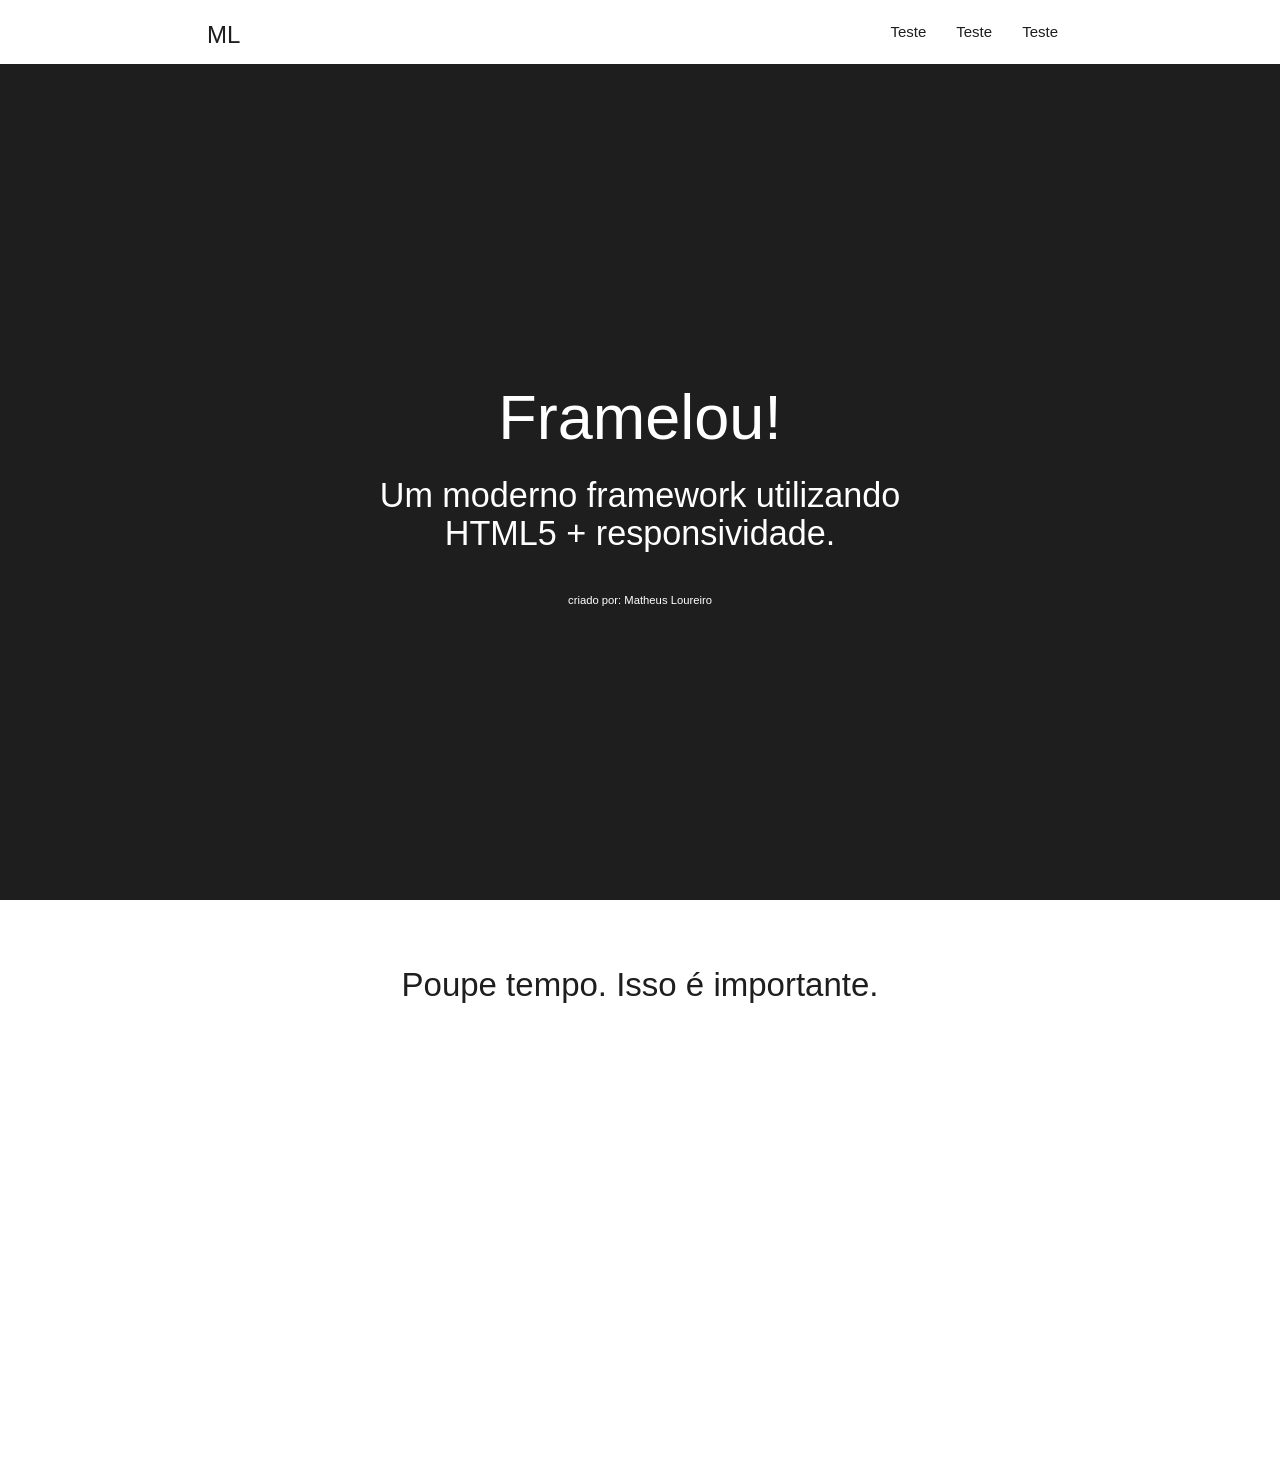
==== src/index.html @ efee879e "first commit" ====
<!DOCTYPE html>
<html lang="pt-br">
<head>
	<meta charset="UTF-8">
	<title>Framework do Loureiro</title>
	<link rel="stylesheet" href="css/style.css">
	<link rel="stylesheet" href="css/font-awesome.min.css">
	<style> [data-sr] { visibility: hidden; } </style>
</head>
<body>
	<header>
		<nav class="fixed">
			<div class="main">
				<div class="column">
					<div class="col s12 nomargin">
							<h1 id="logo"><a href="">ML</a></h1>
							<ul class="right">
								<li>
									<a href="">Teste</a>
								</li>
								<li>
									<a href="">Teste</a>
								</li>
								<li>
									<a href="">Teste</a>
								</li>
							</ul>
					</div>
				</div>
			</div>
		</nav>
	</header>
	<main>
		<section id="banner" class="section margem">
			<div class="main">
				<div class="column">
					<div class="banner">
						<h1 class="light center">Framelou!</h1>
						<h4 class="light center">Um moderno framework utilizando <br>HTML5 + <strong>responsividade.</strong></h4>
						<small class="light center full">criado por: <strong><a href="">Matheus Loureiro</strong></a></small>
					</div>
				</div>
			</div>
		</section>
		<section id="chamada" class="main margem">
			<div class="column">
				<strong class="titulogrande full center">Poupe tempo. Isso é importante.</strong>
				<article class="col s12 m6 center" data-sr="wait 0.3s enter left">
					<i class="fa fa-code"></i>
					<strong class="full titulo">Agilize a escrita do seu código</strong>
					<p class="left">Com uma boa sintaxe, você não irá precisar ficar consultado o css todo tempo, com pouco tempo você estará escrevendo de olhos fechados.</p>
				</article>
				<article class="col s12 m6 center" data-sr="wait 0.6s enter right">
					<i class="fa fa-cog fa-spin"></i>
					<strong class="full titulo">jQuery e ScrollReveal</strong>
					<p class="left">Tenha as duas versões minificadas destas maravilhosas bibliotecas. jQuery na versão 1.9.1 e ScrollReveal para adicionar efeitos ao seu front-end.</p>
				</article>
				<article class="col s12 m6 center" data-sr="wait 0.9s enter left">
					<i class="fa fa-mobile"></i>
					<strong class="full titulo">Layout Fluido</strong>
					<p class="left">Tenha as duas versões minificadas destas maravilhosas bibliotecas. jQuery na versão 1.9.1 e ScrollReveal para adicionar efeitos ao seu front-end.</p>
				</article>
				<article class="col s12 m6 center" data-sr="wait 1.2s enter right">
					<i class="fa fa-code"></i>
					<strong class="full titulo">jQuery e ScrollReveal</strong>
					<p class="left">Tenha as duas versões minificadas destas maravilhosas bibliotecas. jQuery na versão 1.9.1 e ScrollReveal para adicionar efeitos ao seu front-end.</p>
				</article>
				<!-- <article class="col s12 m4 center" data-sr="wait 0.3s enter left">
					<i class="fa fa-flag"></i>
					<strong class="full titulo">Agilize a escrita do seu código</strong>
					<p class="left"> Fonte impressionante que dá-lhe ícones vetoriais escaláveis que pode ser personalizado - tamanho, cor, sombra, e qualquer coisa que pode ser feito com o poder do CSS. </p>				
				</article>
				<article class="col s12 m4 center" data-sr="wait 0.6s enter top">
					<i class="fa fa-cog fa-spin"></i>
					<strong class="full titulo">ScrollReveal.js</strong>
					<p class="left">Um poderoso javascript capaz de embelezar seu front-end com transições fantásticas e assim conquistar os olhos de quem acessar!</p>				
				</article>
				<article class="col s12 m4 center" data-sr="wait 0.9s enter right">
					<i class="fa fa-mobile"></i>
					<strong class="full titulo">Layout Responsive</strong>
					<p class="left">Utilizando o sistema de grid com 12 colunas, o <strong>FRAMELOU</strong> disponibiliza um layout com tamanho de 1280px.</p>				
				</article> -->
			</div>
		</section>
	</main>
	<footer>
	</footer>
	<script src="js/scrollreveal.min.js"></script>
	<script type="text/javascript">
    (function($) {

      'use strict';

      window.sr= new scrollReveal({
        reset: true,
        move: '50px',
        mobile: true
      });

    })();
	</script>
	<script src="http://code.jquery.com/jquery-1.9.1.js"></script>
  <script>
  jQuery("document").ready(function($){
    var nav = $('nav');
    var height = screen.height-64;
    $(window).scroll(function () {
    if ($(this).scrollTop() > height) {
    nav.addClass("menucor");
    } else {
    nav.removeClass("menucor");
    }
    });
  });
  </script>
</body>
</html>
---- src/css/style.css ----
/* Desenvolvido por: Matheus Loureiro 
*  http://www.matheusloureiro.com.br
*	 Framelou
*/

@charset "UTF-8";

	body {
		margin:0;
		padding:0;
	}

	*, object, img, a {
		outline:none;
		border:none;
	}

	*, *:before, *:after {
		-webkit-box-sizing: border-box;
		-moz-box-sizing: border-box;
		box-sizing: border-box;
	}
			
	ul, 
	ul li, 
	ul li ul, 
	ul li ul li {
		list-style:none;
		text-decoration:none;
	}

	.clearfix {
		clear:both;
	}

	/**************************************************************************************/

	/* Títutlos */

		.titulo {
			font-size:1.4rem;
		}

		.titulogrande {
			font-size:2.2rem;
			margin-bottom:4rem;
		}

	/* Fim Títulos */

	/**************************************************************************************/

	/* Ícones */

	/* Fim Ícones */

	/**************************************************************************************/

	/* Alinhamentos */
		
		.alignleft {
			margin:0px 15px 0px 0px;
			padding:0px;
			float:left;
		}

		.alignright {
			margin:0px 0px 0px 15px;
			padding:0px;
			float:right;
		}

		.center {
			text-align:center;
			vertical-align: middle;
		}
			.full {
				display:block;
			}

		.left {
			float:left;
		}

			p.left,
			strong.left,
			small.left,
			pre.left {
				text-align:left;
			}

		.right {
			float:right;
		}

	/* Fim Alinhamentos */

	/**************************************************************************************/

	/* TAGS */
	
		a {
			text-decoration:none;
			color:inherit;
		}

			a:active, a:hover {
			  outline: 0px none;
			}

		article, aside, details, figcaption, figure, footer, header, hgroup, main, nav, section, summary {
			display:block;
		}

	/* Fim TAGS */

	/**************************************************************************************/

	/* Personalização do site */

		html {
			padding:4rem 0 0;
			height:100%;
		}
		body {
			height:100%;
		}
	
		/* Header */
			
			nav {
				background:#FFF;
				-webkit-transition: 0.2s ease-in-out 0s;
				-o-transition: 0.2s ease-in-out 0s;
				transition: 0.2s ease-in-out 0s;
			}

				nav.menucor {
					background:#1e1e1e;
					color:#FFF;
				}

				nav.menucor ul a:hover {
					background:#fff;
					color:#1e1e1e;
				}

		/* Fim Header */

		/* Meio */

		main {
			height:100%;
			z-index:9999;
		}

		.content {
			height:400px;
			background:#000;
		}

			#banner {
				background:#1e1e1e;
				color:#FFF;
				height:100%;
				position:relative;
			}

				.banner {
					position: absolute;
					top: 50%;
					left: 50%;
					transform: translate(-50%, -50%);
					-moz-transform: translate(-50%, -50%);
					-webkit-transform: translate(-50%, -50%);
					-o-transform: translate(-50%, -50%);
				}

				#banner h4 {
					margin-bottom:40px;
				}

			#chamada i.fa {
				font-size:3rem;
				margin-bottom:0.5rem;
			}

			#code {
				padding:5rem 0;
				background:#F2F3F5;
				color:#1e1e1e;
				font-size:2.2rem;
			}

		/* Fim Meio */

		/* Footer */



		/* Fim Footer */

	/* Fim Personalização do site */

	/**************************************************************************************/

	/* Wordpress */
		
		/* Page */

			/* Page Contato */

			/* Fim Page Contato */

		/* Fim Page */

		/* Single */

		/* Fim Single */

		/* Category */

		/* Fim Category */

	/* Fim Wordpress */

	/**************************************************************************************/

	/* Responsive */

		html {
		  line-height: 1.5;
		  font-family: 'Open Sans', sans-serif;
		  font-weight: normal;
		  color:#1e1e1e;
		}
		@media only screen and (min-width: 0) {
		  html {
		    font-size: 14px;
		  }
		}
		@media only screen and (min-width: 992px) {
		  html {
		    font-size: 14.5px;
		  }
		}
		@media only screen and (min-width: 1200px) {
		  html {
		    font-size: 15px;
		  }
		}
	
		/* Tamanhos */
			
			.main {
				padding:0 1rem;
				margin:0 auto;
				max-width: 1280px;
				width:90%;
			}
				.main-full {
					padding:0 0.5rem;
					width:100%;
				}
			@media only screen and (min-width: 600px) {
			  .main {
			    width: 85%;
			  }
			}
			@media only screen and (min-width: 992px) {
			  .main {
			    width: 70%;
			  }
			}

			.section {
				padding-top:1rem;
				padding-bottom:1rem;
			}

			.main .column {
				margin-left:-0.5rem;
				margin-right:-0.5rem;
			}
				.column {
					margin-left:auto;
					margin-right:auto;
					margin-bottom:0px;
				}
					.column:after {
						content:"";
						display:table;
						clear:both;
					}

				.column .col {
				  -webkit-transition: all 0.3s;
				  -moz-transition: all 0.3s;
				  -o-transition: all 0.3s;
				  -ms-transition: all 0.3s;
				  transition: all 0.3s;
				  float: left;
				  -webkit-box-sizing: border-box;
				  -moz-box-sizing: border-box;
				  box-sizing: border-box;
				  padding:0 0.5rem;
				  margin: 0.5rem 0;
				}
				.column .col.nomargin {
					margin:0;
				}
				.column .col.s1 {
				  width: 8.33333%;
				  margin-left: 0;
				}
				.column .col.s2 {
				  width: 16.66667%;
				  margin-left: 0;
				}
				.column .col.s3 {
				  width: 25%;
				  margin-left: 0;
				}
				.column .col.s4 {
				  width: 33.33333%;
				  margin-left: 0;
				}
				.column .col.s5 {
				  width: 41.66667%;
				  margin-left: 0;
				}
				.column .col.s6 {
				  width: 50%;
				  margin-left: 0;
				}
				.column .col.s7 {
				  width: 58.33333%;
				  margin-left: 0;
				}
				.column .col.s8 {
				  width: 66.66667%;
				  margin-left: 0;
				}
				.column .col.s9 {
				  width: 75%;
				  margin-left: 0;
				}
				.column .col.s10 {
				  width: 83.33333%;
				  margin-left: 0;
				}
				.column .col.s11 {
				  width: 91.66667%;
				  margin-left: 0;
				}
				.column .col.s12 {
				  width: 100%;
				  margin-left: 0;
				}
				.column .col.offset-s1 {
				  margin-left: 8.33333%;
				}
				.column .col.offset-s2 {
				  margin-left: 16.66667%;
				}
				.column .col.offset-s3 {
				  margin-left: 25%;
				}
				.column .col.offset-s4 {
				  margin-left: 33.33333%;
				}
				.column .col.offset-s5 {
				  margin-left: 41.66667%;
				}
				.column .col.offset-s6 {
				  margin-left: 50%;
				}
				.column .col.offset-s7 {
				  margin-left: 58.33333%;
				}
				.column .col.offset-s8 {
				  margin-left: 66.66667%;
				}
				.column .col.offset-s9 {
				  margin-left: 75%;
				}
				.column .col.offset-s10 {
				  margin-left: 83.33333%;
				}
				.column .col.offset-s11 {
				  margin-left: 91.66667%;
				}
				.column .col.offset-s12 {
				  margin-left: 100%;
				}
				@media only screen and (min-width: 600px) {
				  .column .col.m1 {
				    width: 8.33333%;
				    margin-left: 0;
				  }
				  .column .col.m2 {
				    width: 16.66667%;
				    margin-left: 0;
				  }
				  .column .col.m3 {
				    width: 25%;
				    margin-left: 0;
				  }
				  .column .col.m4 {
				    width: 33.33333%;
				    margin-left: 0;
				  }
				  .column .col.m5 {
				    width: 41.66667%;
				    margin-left: 0;
				  }
				  .column .col.m6 {
				    width: 50%;
				    margin-left: 0;
				  }
				  .column .col.m7 {
				    width: 58.33333%;
				    margin-left: 0;
				  }
				  .column .col.m8 {
				    width: 66.66667%;
				    margin-left: 0;
				  }
				  .column .col.m9 {
				    width: 75%;
				    margin-left: 0;
				  }
				  .column .col.m10 {
				    width: 83.33333%;
				    margin-left: 0;
				  }
				  .column .col.m11 {
				    width: 91.66667%;
				    margin-left: 0;
				  }
				  .column .col.m12 {
				    width: 100%;
				    margin-left: 0;
				  }
				  .column .col.offset-m1 {
				    margin-left: 8.33333%;
				  }
				  .column .col.offset-m2 {
				    margin-left: 16.66667%;
				  }
				  .column .col.offset-m3 {
				    margin-left: 25%;
				  }
				  .column .col.offset-m4 {
				    margin-left: 33.33333%;
				  }
				  .column .col.offset-m5 {
				    margin-left: 41.66667%;
				  }
				  .column .col.offset-m6 {
				    margin-left: 50%;
				  }
				  .column .col.offset-m7 {
				    margin-left: 58.33333%;
				  }
				  .column .col.offset-m8 {
				    margin-left: 66.66667%;
				  }
				  .column .col.offset-m9 {
				    margin-left: 75%;
				  }
				  .column .col.offset-m10 {
				    margin-left: 83.33333%;
				  }
				  .column .col.offset-m11 {
				    margin-left: 91.66667%;
				  }
				  .column .col.offset-m12 {
				    margin-left: 100%;
				  }
				}
				@media only screen and (min-width: 992px) {
				  .column .col.l1 {
				    width: 8.33333%;
				    margin-left: 0;
				  }
				  .column .col.l2 {
				    width: 16.66667%;
				    margin-left: 0;
				  }
				  .column .col.l3 {
				    width: 25%;
				    margin-left: 0;
				  }
				  .column .col.l4 {
				    width: 33.33333%;
				    margin-left: 0;
				  }
				  .column .col.l5 {
				    width: 41.66667%;
				    margin-left: 0;
				  }
				  .column .col.l6 {
				    width: 50%;
				    margin-left: 0;
				  }
				  .column .col.l7 {
				    width: 58.33333%;
				    margin-left: 0;
				  }
				  .column .col.l8 {
				    width: 66.66667%;
				    margin-left: 0;
				  }
				  .column .col.l9 {
				    width: 75%;
				    margin-left: 0;
				  }
				  .column .col.l10 {
				    width: 83.33333%;
				    margin-left: 0;
				  }
				  .column .col.l11 {
				    width: 91.66667%;
				    margin-left: 0;
				  }
				  .column .col.l12 {
				    width: 100%;
				    margin-left: 0;
				  }
				  .column .col.offset-l1 {
				    margin-left: 8.33333%;
				  }
				  .column .col.offset-l2 {
				    margin-left: 16.66667%;
				  }
				  .column .col.offset-l3 {
				    margin-left: 25%;
				  }
				  .column .col.offset-l4 {
				    margin-left: 33.33333%;
				  }
				  .column .col.offset-l5 {
				    margin-left: 41.66667%;
				  }
				  .column .col.offset-l6 {
				    margin-left: 50%;
				  }
				  .column .col.offset-l7 {
				    margin-left: 58.33333%;
				  }
				  .column .col.offset-l8 {
				    margin-left: 66.66667%;
				  }
				  .column .col.offset-l9 {
				    margin-left: 75%;
				  }
				  .column .col.offset-l10 {
				    margin-left: 83.33333%;
				  }
				  .column .col.offset-l11 {
				    margin-left: 91.66667%;
				  }
				  .column .col.offset-l12 {
				    margin-left: 100%;
				  }
				}

		/* Fim Tamanhos */

		/* Margens */

		.margem {
			margin-bottom:60px;
		}

		/* Fim Margens */

	/* Fim Responsive */

	/**************************************************************************************/
		
	/* Personalização */

		main > * {
			overflow:hidden;
		}

		/* Menu */

			nav {
				width:100%;
				line-height:64px;
			}

				nav.fixed {
					position:fixed;
					z-index:999;
					top:0 !important;
				}

				nav .main {
					position: relative;
					height: 100%;
				}
			
				nav ul,
				nav h1 {
					margin:0;
					padding:0;
				}

					nav #logo {
						position: absolute;
						display: inline-block;
						font-size: 1.6rem;
						padding: 0px;
					}

						nav #logo a {
							color:inherit;
						}

						nav #logo.right {
							right:0;
						}

					nav ul li {
						padding: 0px;
						transition: background-color 0.3s ease 0s;
						float: left;
					}

						nav ul li a {
							padding:0 15px;
							display:block;
							font-size: 1rem;
							color:inherit;
							-webkit-transition: 0.2s ease-in-out 0s;
							-o-transition: 0.2s ease-in-out 0s;
							transition: 0.2s ease-in-out 0s;
						}

							nav ul a:hover {
								background:#1e1e1e;
								color:#FFF;
							}

		/* Fim Menu */

		h1,h2,h3,h4,h5,h6{
			font-weight:400
		}

		h1 a,h2 a,h3 a,h4 a,h5 a,h6 a{
			font-weight:inherit
		}

		h1{
			font-size:4.2rem;
			line-height:4.62rem;
			margin:2.1rem 0 1.68rem 0
		}

		h2{
			font-size:3.56rem;
			line-height:3.916rem;
			margin:1.78rem 0 1.424rem 0
		}

		h3{
			font-size:2.92rem;
			line-height:3.212rem;
			margin:1.46rem 0 1.168rem 0
		}

		h4{
			font-size:2.28rem;
			line-height:2.508rem;
			margin:1.14rem 0 0.912rem 0
		}

		h5{
			font-size:1.64rem;
			line-height:1.804rem;
			margin:0.82rem 0 0.656rem 0
		}

		h6{
			font-size:1rem;
			line-height:1.1rem;
			margin:0.5rem 0 0.4rem 0
		}

		em{
			font-style:italic
		}

		strong{
			font-weight:500
		}

		small{
			font-size:75%
		}

		.light{
			font-weight:300
		}

	/* Fim Personalização */

	/**************************************************************************************/
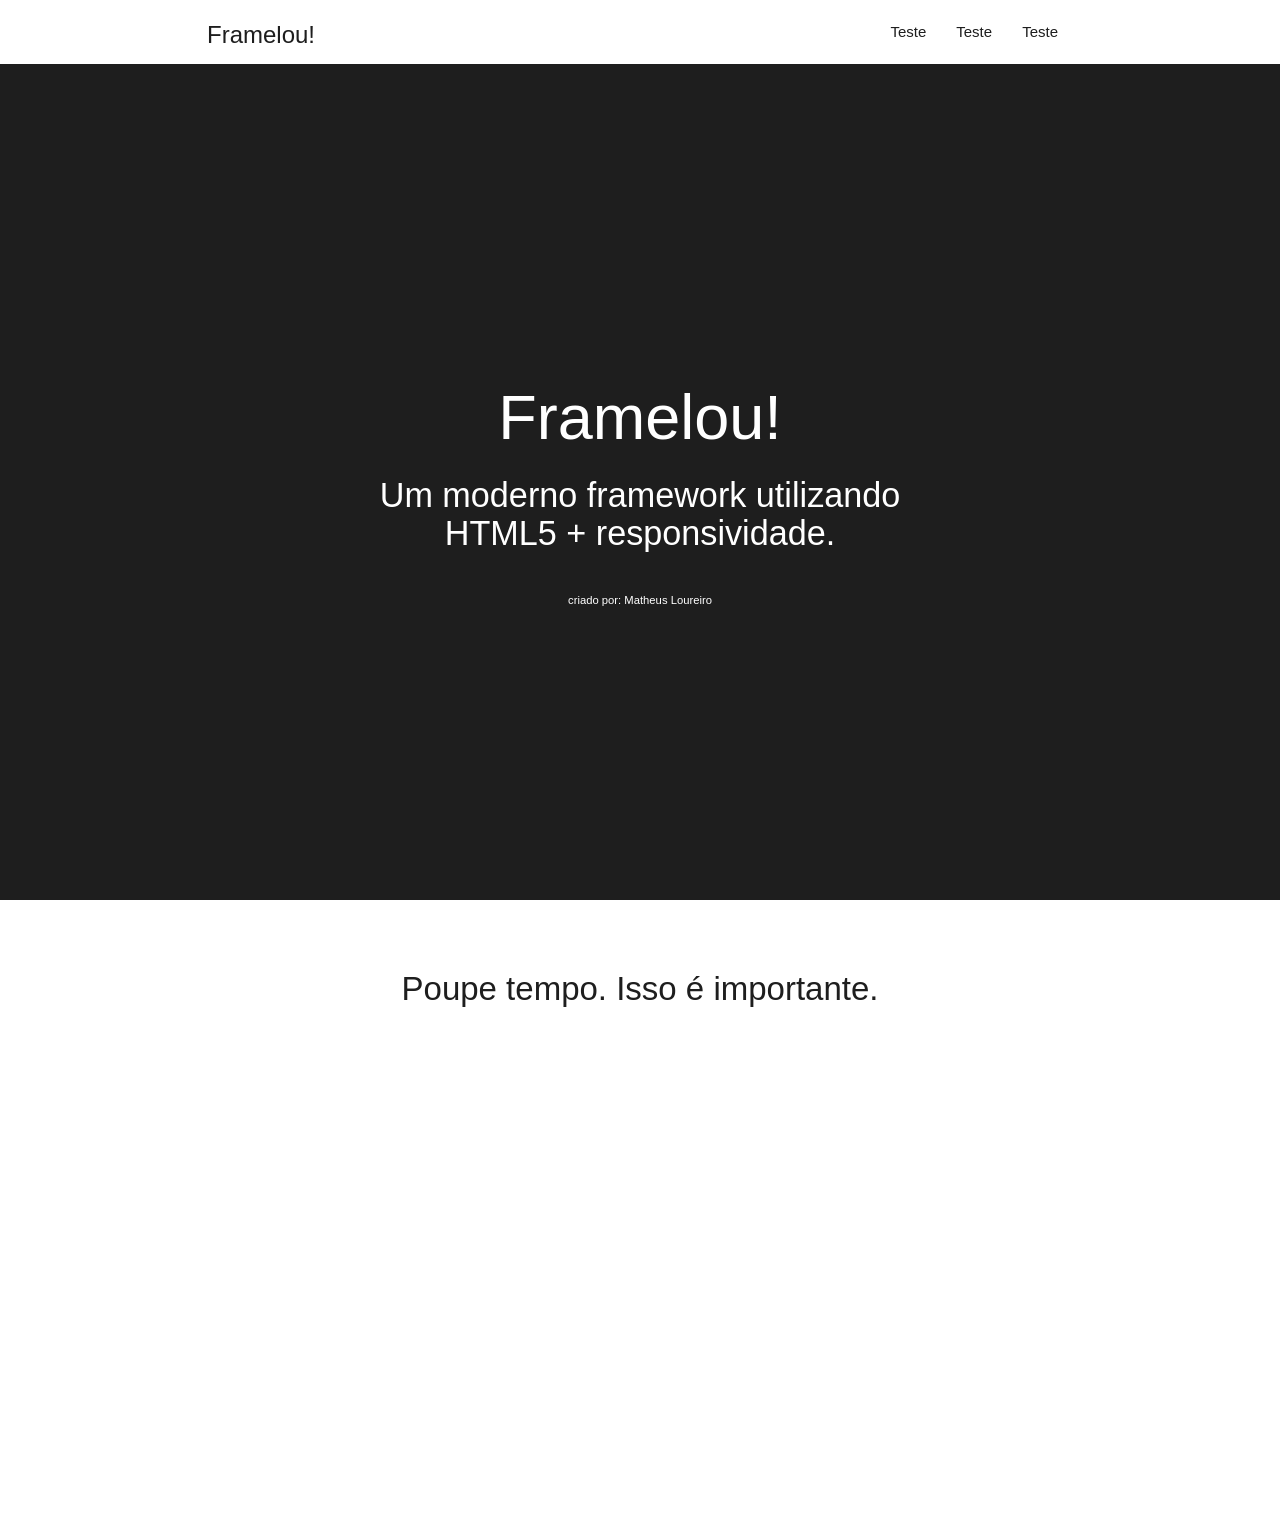
==== commit 21b7b6e5: "First Commit" ====
--- a/src/index.html
+++ b/src/index.html
@@ -2,9 +2,12 @@
 <html lang="pt-br">
 <head>
 	<meta charset="UTF-8">
-	<title>Framework do Loureiro</title>
+	<title>Framelou!</title>
+	<meta name="viewport" content="width=device-width, initial-scale=1.0">
+  <meta name="description" content="Com o framelou você não irá precisar ficar consultado o css todo tempo, com pouco tempo você estará escrevendo de olhos fechados.">
 	<link rel="stylesheet" href="css/style.css">
 	<link rel="stylesheet" href="css/font-awesome.min.css">
+	<link rel="icon" href="images/fav.png" />
 	<style> [data-sr] { visibility: hidden; } </style>
 </head>
 <body>
@@ -13,7 +16,7 @@
 			<div class="main">
 				<div class="column">
 					<div class="col s12 nomargin">
-							<h1 id="logo"><a href="">ML</a></h1>
+							<h1 id="logo"><a href="">Framelou!</a></h1>
 							<ul class="right">
 								<li>
 									<a href="">Teste</a>
@@ -37,49 +40,34 @@
 					<div class="banner">
 						<h1 class="light center">Framelou!</h1>
 						<h4 class="light center">Um moderno framework utilizando <br>HTML5 + <strong>responsividade.</strong></h4>
-						<small class="light center full">criado por: <strong><a href="">Matheus Loureiro</strong></a></small>
+						<small class="light center full">criado por: <a href="http://www.matheusloureiro.com.br" title="Matheus Loureiro - a webDeveloper" target="_blank">Matheus Loureiro</a></small>
 					</div>
 				</div>
 			</div>
 		</section>
 		<section id="chamada" class="main margem">
+			<h2 class="titulogrande full center">Poupe tempo. Isso é importante.</h2>
 			<div class="column">
-				<strong class="titulogrande full center">Poupe tempo. Isso é importante.</strong>
 				<article class="col s12 m6 center" data-sr="wait 0.3s enter left">
 					<i class="fa fa-code"></i>
-					<strong class="full titulo">Agilize a escrita do seu código</strong>
-					<p class="left">Com uma boa sintaxe, você não irá precisar ficar consultado o css todo tempo, com pouco tempo você estará escrevendo de olhos fechados.</p>
+					<h2 class="full titulo">Agilize a escrita do seu código</h2>
+					<p class="left">Com uma boa semântica, você não irá precisar ficar consultado o css todo tempo, com pouco tempo você estará escrevendo de olhos fechados.</p>
 				</article>
 				<article class="col s12 m6 center" data-sr="wait 0.6s enter right">
 					<i class="fa fa-cog fa-spin"></i>
-					<strong class="full titulo">jQuery e ScrollReveal</strong>
+					<h2 class="full titulo">jQuery e ScrollReveal</h2>
 					<p class="left">Tenha as duas versões minificadas destas maravilhosas bibliotecas. jQuery na versão 1.9.1 e ScrollReveal para adicionar efeitos ao seu front-end.</p>
 				</article>
 				<article class="col s12 m6 center" data-sr="wait 0.9s enter left">
 					<i class="fa fa-mobile"></i>
-					<strong class="full titulo">Layout Fluido</strong>
+					<h2 class="full titulo">Layout Fluido</h2>
 					<p class="left">Tenha as duas versões minificadas destas maravilhosas bibliotecas. jQuery na versão 1.9.1 e ScrollReveal para adicionar efeitos ao seu front-end.</p>
 				</article>
 				<article class="col s12 m6 center" data-sr="wait 1.2s enter right">
 					<i class="fa fa-code"></i>
-					<strong class="full titulo">jQuery e ScrollReveal</strong>
+					<h2 class="full titulo">jQuery e ScrollReveal</h2>
 					<p class="left">Tenha as duas versões minificadas destas maravilhosas bibliotecas. jQuery na versão 1.9.1 e ScrollReveal para adicionar efeitos ao seu front-end.</p>
 				</article>
-				<!-- <article class="col s12 m4 center" data-sr="wait 0.3s enter left">
-					<i class="fa fa-flag"></i>
-					<strong class="full titulo">Agilize a escrita do seu código</strong>
-					<p class="left"> Fonte impressionante que dá-lhe ícones vetoriais escaláveis que pode ser personalizado - tamanho, cor, sombra, e qualquer coisa que pode ser feito com o poder do CSS. </p>				
-				</article>
-				<article class="col s12 m4 center" data-sr="wait 0.6s enter top">
-					<i class="fa fa-cog fa-spin"></i>
-					<strong class="full titulo">ScrollReveal.js</strong>
-					<p class="left">Um poderoso javascript capaz de embelezar seu front-end com transições fantásticas e assim conquistar os olhos de quem acessar!</p>				
-				</article>
-				<article class="col s12 m4 center" data-sr="wait 0.9s enter right">
-					<i class="fa fa-mobile"></i>
-					<strong class="full titulo">Layout Responsive</strong>
-					<p class="left">Utilizando o sistema de grid com 12 colunas, o <strong>FRAMELOU</strong> disponibiliza um layout com tamanho de 1280px.</p>				
-				</article> -->
 			</div>
 		</section>
 	</main>
@@ -113,5 +101,15 @@
     });
   });
   </script>
+  <script>
+		(function(i,s,o,g,r,a,m){i['GoogleAnalyticsObject']=r;i[r]=i[r]||function(){
+		(i[r].q=i[r].q||[]).push(arguments)},i[r].l=1*new Date();a=s.createElement(o),
+		m=s.getElementsByTagName(o)[0];a.async=1;a.src=g;m.parentNode.insertBefore(a,m)
+		})(window,document,'script','//www.google-analytics.com/analytics.js','ga');
+
+		ga('create', 'UA-44376143-8', 'auto');
+		ga('send', 'pageview');
+
+	</script>
 </body>
 </html>
--- a/src/css/style.css
+++ b/src/css/style.css
@@ -44,6 +44,7 @@
 		.titulogrande {
 			font-size:2.2rem;
 			margin-bottom:4rem;
+			margin-top:0;
 		}
 
 	/* Fim Títulos */
@@ -185,12 +186,10 @@
 				margin-bottom:0.5rem;
 			}
 
-			#code {
-				padding:5rem 0;
-				background:#F2F3F5;
-				color:#1e1e1e;
-				font-size:2.2rem;
-			}
+				#chamada article > h2 {
+					margin:0;
+					padding:0;
+				}
 
 		/* Fim Meio */
 
